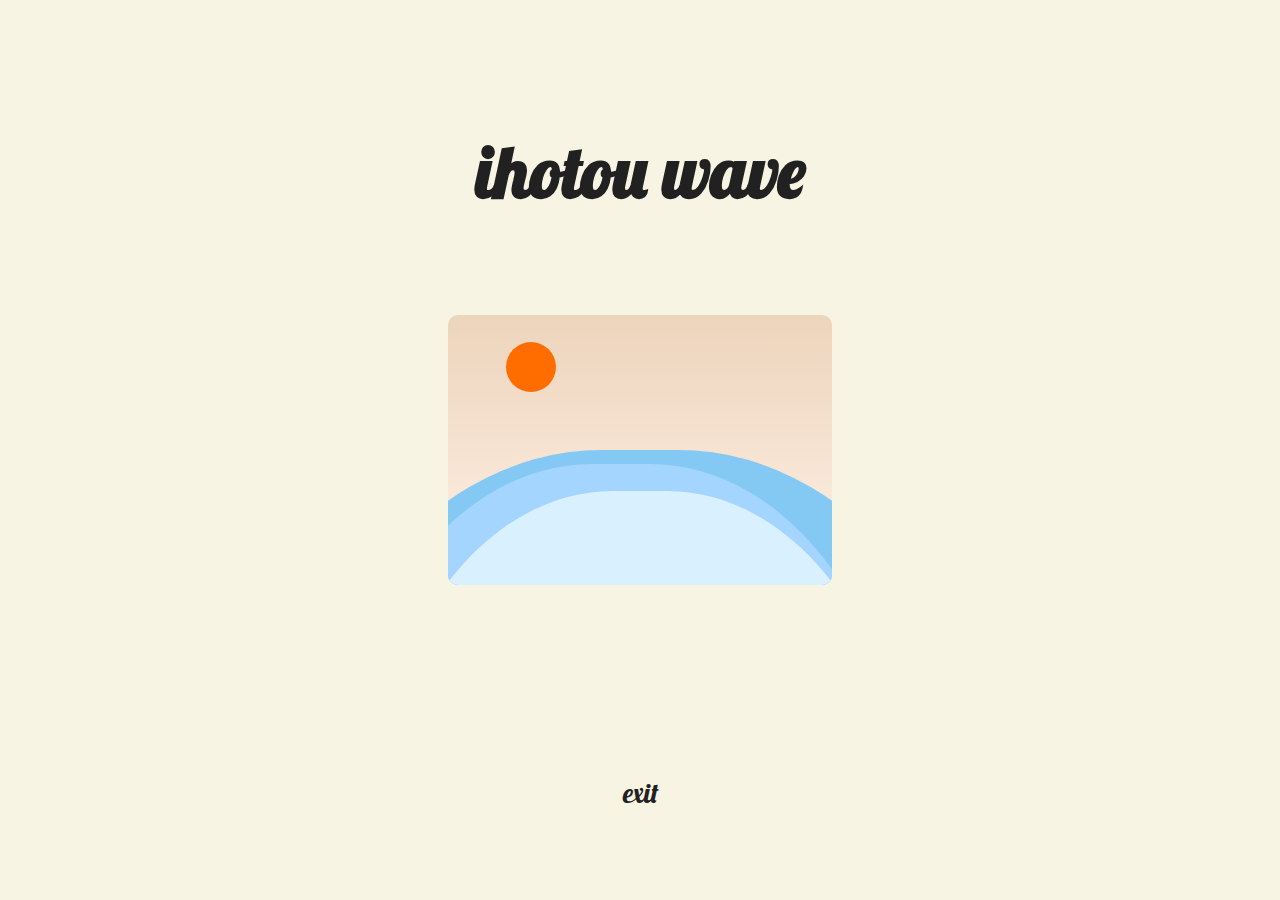
==== sea.html @ 64e7b8ce "Add files via upload" ====
<!DOCTYPE html>
<html lang="en" dir="ltr">
  <head>
    <meta charset="utf-8">
    <link rel="stylesheet" href="sea.css">
    <title></title>
  </head>
  <body>
    <h2>ihotou wave</h2>
    <div class="container">
      <div class="sun"></div>
      <div class="wave1"></div>
      <div class="wave2"></div>
      <div class="wave3"></div>
    </div>

    <div class="exit">
      <a href="topics.html">exit</a>
    </div>

  </body>
</html>
---- sea.css ----
@import url('https://fonts.googleapis.com/css2?family=Lobster&display=swap');

body{
  background: #f8f4e3;
}

h2{
  text-align: center;
  font-size: 8vh;
  color: #222122;
  font-family: 'Lobster', cursive;
  margin: 10%;
}

.container{
  width: 30%;
  height: 30%;
  position: absolute;
  top: 50%;
  left: 50%;
  transform: translate(-50%, -50%);
  background: linear-gradient(#edd4bc, #fff1e6);
  border-radius: 10px;
  overflow: hidden;
}

.sun{
  width: 50px;
  height: 50px;
  background: #ff6d00;
  border-radius: 50%;
  position: absolute;
  top: 10%;
  left: 15%;
}

.wave1{
  width: 200%;
  height: 400%;
  border-radius:45%;
  background: #83c9f4;

  position: absolute;
  top: 50%;
  left: -50%;

  animation-name: rotate;
  animation-iteration-count: infinite;
  animation-duration: 10s;
  animation-timing-function: linear;
}

.wave2{
  width: 150%;
  height: 300%;
  border-radius:45%;
  background: #a3d5ff;

  position: absolute;
  top: 55%;
  left: -30%;

  animation-name: rotate;
  animation-iteration-count: infinite;
  animation-direction: reverse;
  animation-duration: 7s;
  animation-timing-function: linear;
}

.wave3{
  width: 140%;
  height: 280%;
  border-radius:45%;
  background: #d9f0ff;

  position: absolute;
  top: 65%;
  left: -20%;

  animation-name: rotate;
  animation-iteration-count: infinite;
  animation-duration: 5.5s;
  animation-timing-function: linear;
}

@keyframes rotate {
  100%{transform: rotate(360deg);}
}

.exit{
  text-align: center;
  position: absolute;
  width: 10vh;
  bottom: 10vh;
  left: 50%;
  transform: translateX(-50%);
}

.exit a{
  font-size: 3vh;
  text-decoration: none;
  color: #222122;
  font-family: 'Lobster', cursive;
}

.exit a:hover{
  color: #ff6d00;
  transition: .5s;
}
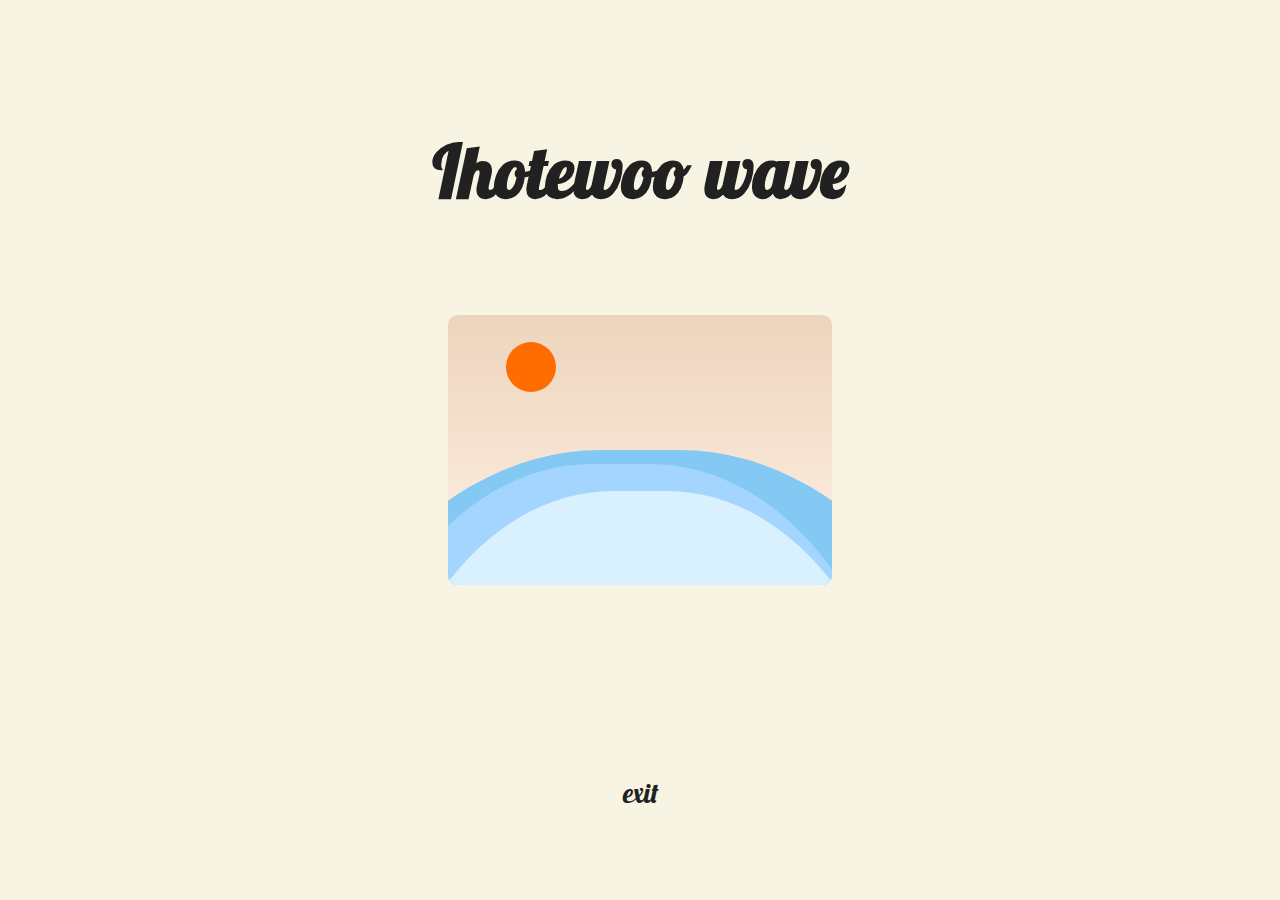
==== commit b86ae25a: "Update sea.html" ====
--- a/sea.html
+++ b/sea.html
@@ -6,7 +6,7 @@
     <title></title>
   </head>
   <body>
-    <h2>ihotou wave</h2>
+    <h2>Ihotewoo wave</h2>
     <div class="container">
       <div class="sun"></div>
       <div class="wave1"></div>
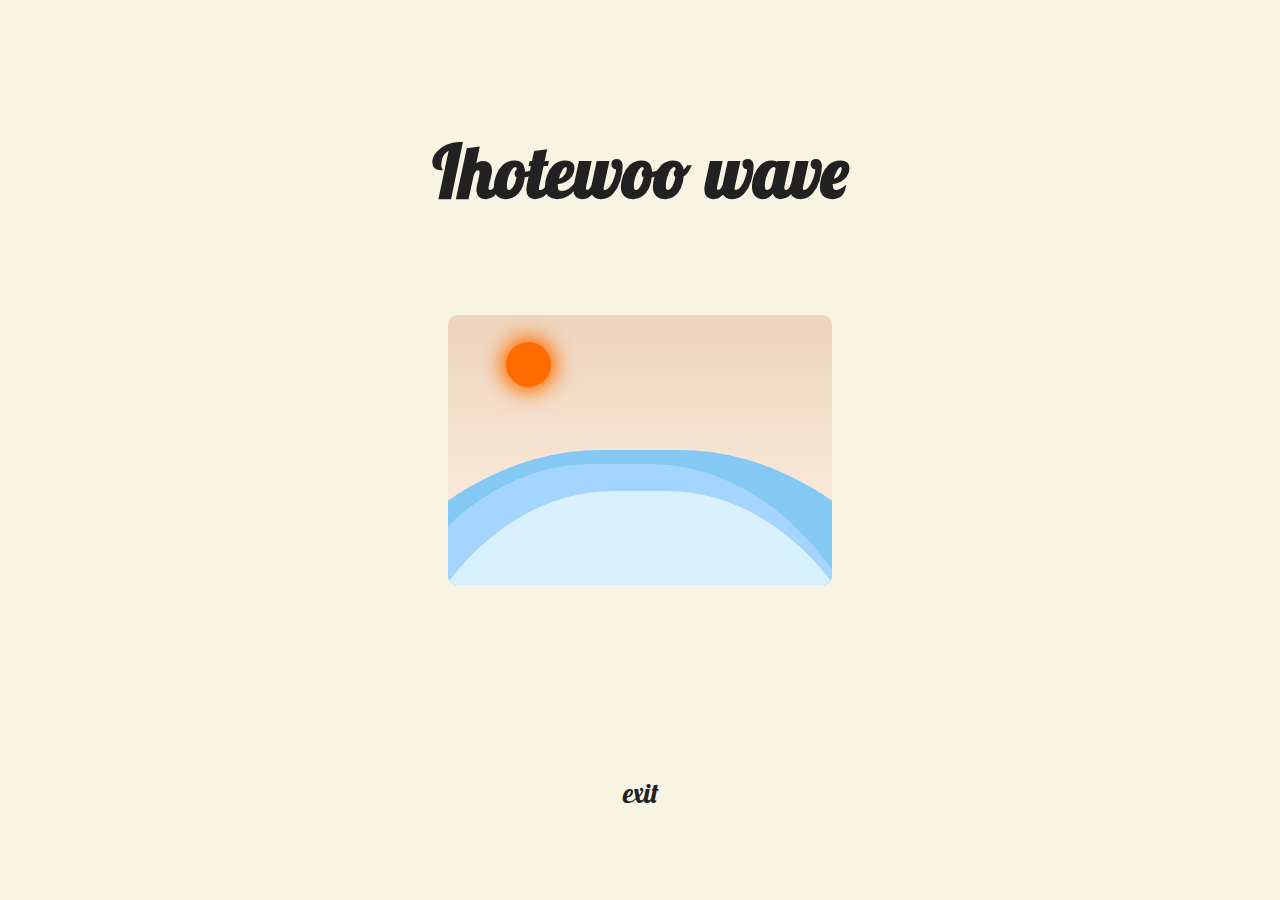
==== commit cc7589d2: "Update sea.html" ====
--- a/sea.html
+++ b/sea.html
@@ -8,7 +8,9 @@
   <body>
     <h2>Ihotewoo wave</h2>
     <div class="container">
-      <div class="sun"></div>
+      <div class="sunrise">
+        <div class="sun"></div>
+      </div>
       <div class="wave1"></div>
       <div class="wave2"></div>
       <div class="wave3"></div>
--- a/sea.css
+++ b/sea.css
@@ -2,6 +2,7 @@
 
 body{
   background: #f8f4e3;
+  animation: colorchange-background 6s ease-in-out infinite alternate-reverse;
 }
 
 h2{
@@ -10,6 +11,7 @@
   color: #222122;
   font-family: 'Lobster', cursive;
   margin: 10%;
+  animation: colorchange-title 6s ease-in-out infinite alternate-reverse;
 }
 
 .container{
@@ -22,14 +24,43 @@
   background: linear-gradient(#edd4bc, #fff1e6);
   border-radius: 10px;
   overflow: hidden;
+  animation: colorchange-sky 6s linear infinite alternate-reverse;
 }
 
 .sun{
-  width: 50px;
-  height: 50px;
+  width: 5vh;
+  height: 5vh;
   background: #ff6d00;
   border-radius: 50%;
   position: absolute;
+  box-shadow: 0 0 20px 5px #ff6d00;
+  animation: rise 6s ease-in-out infinite alternate-reverse;
+}
+
+@keyframes rise{
+  0%, 10%{top: 0%;}
+  100%{top: 100%; transform:translateY(-50%);}
+}
+
+@keyframes colorchange-background {
+  0%, 10%{background: #f8f4e3;}
+  70%, 100%{background: #000814;}
+}
+
+@keyframes colorchange-sky {
+  0%, 40%{background: #f8edeb;}
+  70%, 100%{background: #001d3d;}
+}
+
+@keyframes colorchange-title {
+  0%, 10%{color: #222122;}
+  70%, 100%{color: #f2e9e4;}
+}
+
+.sunrise{
+  position: absolute;
+  width: 50px;
+  height: 300px;
   top: 10%;
   left: 15%;
 }
@@ -101,6 +132,7 @@
   text-decoration: none;
   color: #222122;
   font-family: 'Lobster', cursive;
+  animation: colorchange-title 6s ease-in-out infinite alternate-reverse;
 }
 
 .exit a:hover{
